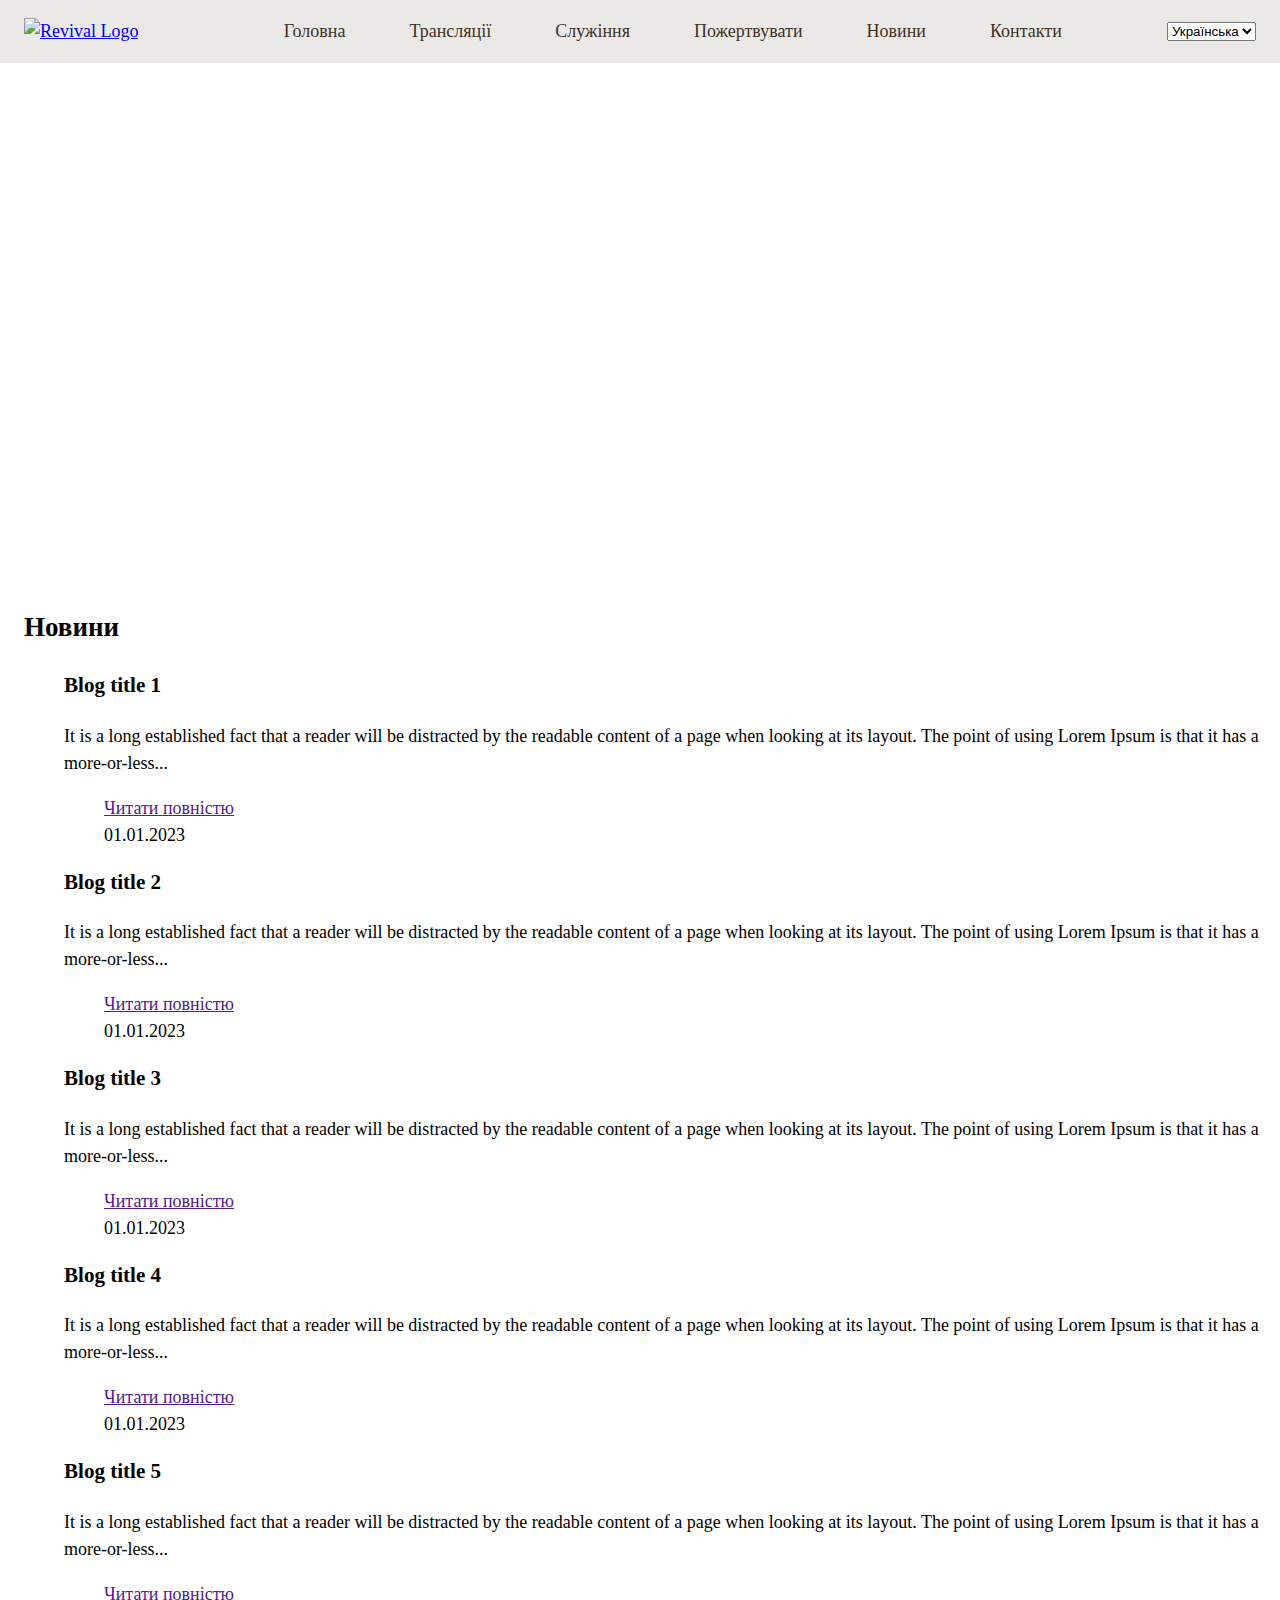
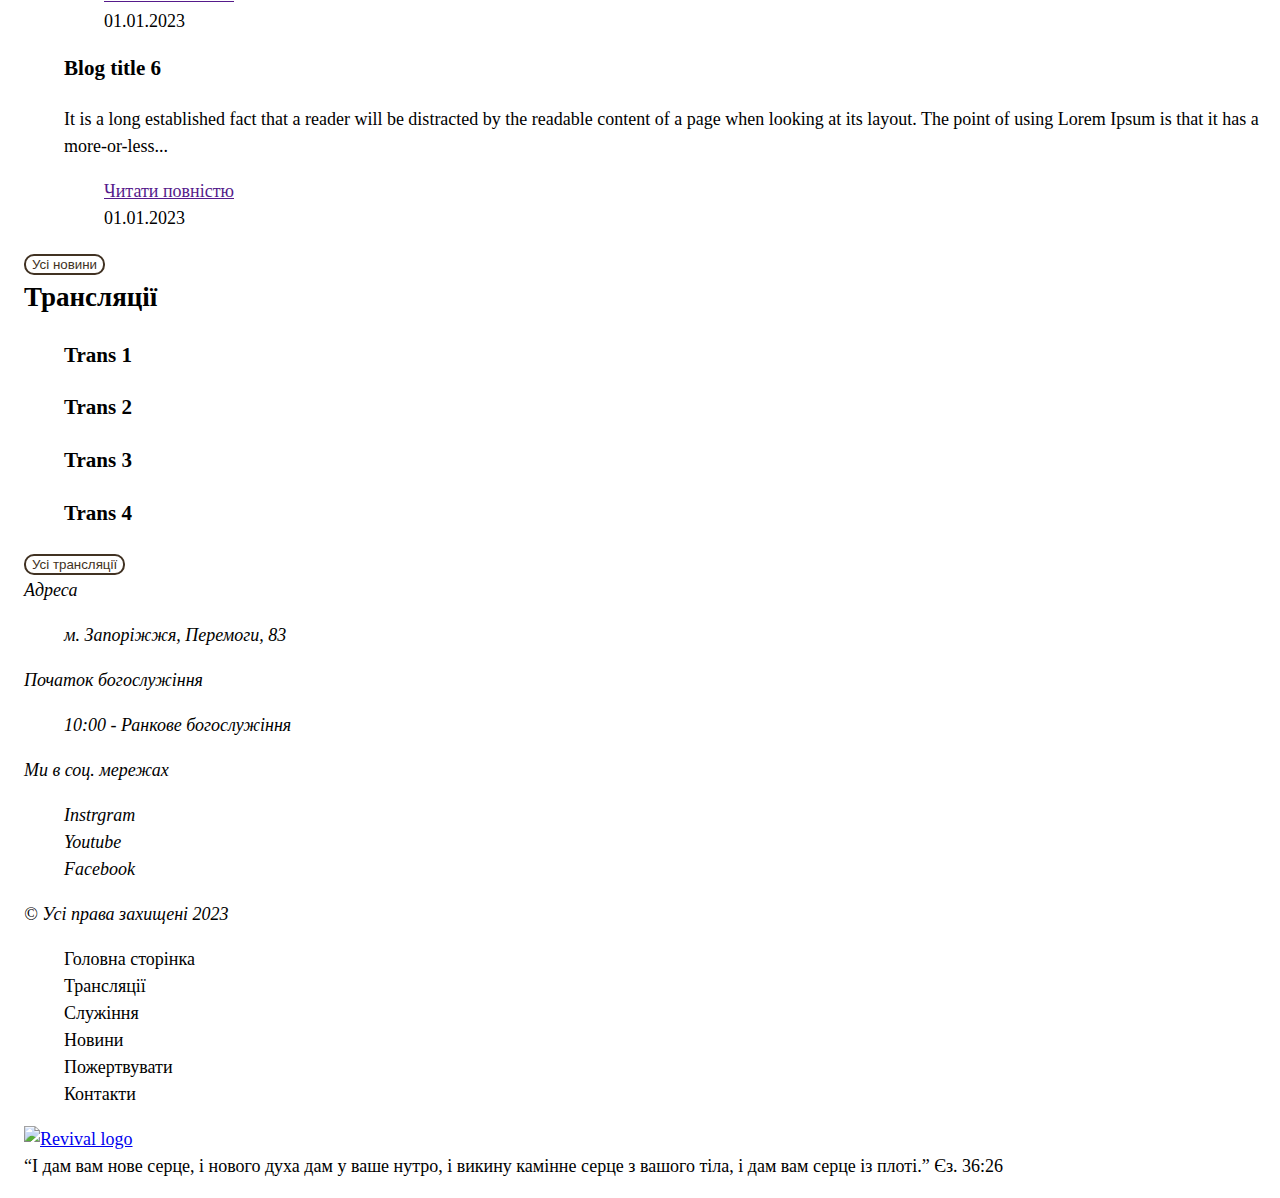
==== index.html @ d8537d13 "Update and rename home.html to index.html" ====
<!DOCTYPE html>
<html lang="uk">
  <head>
    <meta charset="UTF-8" />
    <meta name="viewport" content="width=device-width, initial-scale=1.0" />
    <link rel="stylesheet" href="./css/styles.css" />
    <title>Revival Church - Home page</title>
  </head>
  <body>
    <header>
      <div class="header">
        <div class="header-container">
          <nav class="header-nav">
            <!-- logo and menu-->
            <div>
              <a class="link-logo" href="./home.html"
                ><img src="./images/logo.svg" alt="Revival Logo"
              /></a>
            </div>
            <ul class="header-list">
              <li><a class="link" href="./home.html">Головна</a></li>
              <li>
                <a class="link" href="./translations.html">Трансляції</a>
              </li>
              <li><a class="link" href="./services.html">Служіння</a></li>

              <li><a class="link" href="./payments.html">Пожертвувати</a></li>
              <li><a class="link" href="./news.html">Новини</a></li>
              <li><a class="link" href="./contacts.html">Контакти</a></li>
            </ul>
            <!--Зміна мови-->
            <select class="header-lang" name="language" id="lang">
              <option value="lang-uk">Українська</option>
              <option value="lang-en">English</option>
            </select>
          </nav>
        </div>
      </div>
    </header>
    <main>
      <section class="hero-section">
        <div class="container">
          <h1 class="visually-hidden">Вітаємо в нашій церкві</h1>
        </div>
      </section>
      <section>
        <div class="container">
          <h2>Новини</h2>
          <ul>
            <li>
              <article>
                <h3>Blog title 1</h3>
                <div>
                  <p>
                    It is a long established fact that a reader will be
                    distracted by the readable content of a page when looking at
                    its layout. The point of using Lorem Ipsum is that it has a
                    more-or-less...
                  </p>
                </div>
                <div>
                  <ul>
                    <li><a href="">Читати повністю</a></li>
                    <li><p>01.01.2023</p></li>
                  </ul>
                </div>
              </article>
            </li>
            <li>
              <article>
                <h3>Blog title 2</h3>
                <div>
                  <p>
                    It is a long established fact that a reader will be
                    distracted by the readable content of a page when looking at
                    its layout. The point of using Lorem Ipsum is that it has a
                    more-or-less...
                  </p>
                </div>
                <div>
                  <ul>
                    <li><a href="">Читати повністю</a></li>
                    <li><p>01.01.2023</p></li>
                  </ul>
                </div>
              </article>
            </li>
            <li>
              <article>
                <h3>Blog title 3</h3>
                <div>
                  <p>
                    It is a long established fact that a reader will be
                    distracted by the readable content of a page when looking at
                    its layout. The point of using Lorem Ipsum is that it has a
                    more-or-less...
                  </p>
                </div>
                <div>
                  <ul>
                    <li><a href="">Читати повністю</a></li>
                    <li><p>01.01.2023</p></li>
                  </ul>
                </div>
              </article>
            </li>
            <li>
              <article>
                <h3>Blog title 4</h3>
                <div>
                  <p>
                    It is a long established fact that a reader will be
                    distracted by the readable content of a page when looking at
                    its layout. The point of using Lorem Ipsum is that it has a
                    more-or-less...
                  </p>
                </div>
                <div>
                  <ul>
                    <li><a href="">Читати повністю</a></li>
                    <li><p>01.01.2023</p></li>
                  </ul>
                </div>
              </article>
            </li>
            <li>
              <article>
                <h3>Blog title 5</h3>
                <div>
                  <p>
                    It is a long established fact that a reader will be
                    distracted by the readable content of a page when looking at
                    its layout. The point of using Lorem Ipsum is that it has a
                    more-or-less...
                  </p>
                </div>
                <div>
                  <ul>
                    <li><a href="">Читати повністю</a></li>
                    <li><p>01.01.2023</p></li>
                  </ul>
                </div>
              </article>
            </li>
            <li>
              <article>
                <h3>Blog title 6</h3>
                <div>
                  <p>
                    It is a long established fact that a reader will be
                    distracted by the readable content of a page when looking at
                    its layout. The point of using Lorem Ipsum is that it has a
                    more-or-less...
                  </p>
                </div>
                <div>
                  <ul>
                    <li><a href="">Читати повністю</a></li>
                    <li><p>01.01.2023</p></li>
                  </ul>
                </div>
              </article>
            </li>
          </ul>
          <button type="button" class="button">Усі новини</button>
        </div>
      </section>
      <section>
        <div class="container">
          <h2>Трансляції</h2>
          <ul>
            <li>
              <article><h3>Trans 1</h3></article>
            </li>
            <li>
              <article><h3>Trans 2</h3></article>
            </li>
            <li>
              <article><h3>Trans 3</h3></article>
            </li>
            <li>
              <article><h3>Trans 4</h3></article>
            </li>
          </ul>
          <button type="button" class="button">Усі трансляції</button>
        </div>
      </section>
    </main>
    <footer>
      <div class="container">
        <!--Адреса та соц мережі-->

        <address>
          <p>Адреса</p>
          <ul>
            <li>
              <a class="link" href="https://maps.app.goo.gl/ZzuP5EoKWh3YBrvV8"
                >м. Запоріжжя, Перемоги, 83</a
              >
            </li>
          </ul>
          <p>Початок богослужіння</p>
          <ul>
            <li>
              <p>10:00 - Ранкове богослужіння</p>
            </li>
          </ul>
          <p>Ми в соц. мережах</p>

          <ul>
            <li><a class="link" href="#">Instrgram</a></li>
            <li><a class="link" href="#">Youtube</a></li>
            <li><a class="link" href="#">Facebook</a></li>
          </ul>
          <p>© Усі права захищені 2023</p>
        </address>
        <!--навігація футера-->
        <nav>
          <ul>
            <li><a class="link" href="#">Головна сторінка</a></li>
            <li><a class="link" href="#">Трансляції</a></li>
            <li><a class="link" href="#">Служіння</a></li>
            <li><a class="link" href="#">Новини</a></li>
            <li><a class="link" href="#">Пожертвувати</a></li>
            <li><a class="link" href="#">Контакти</a></li>
          </ul>
          <!--Лого та вірш-->
          <a href="#"><img src="./images/logo.svg" alt="Revival logo" /> </a>
          <p>
            “І дам вам нове серце, і нового духа дам у ваше нутро, і викину
            камінне серце з вашого тіла, і дам вам серце із плоті.” Єз. 36:26
          </p>
        </nav>
      </div>
    </footer>
  </body>
</html>
---- css/styles.css ----
/* montserrat-alternates-300 - cyrillic_latin */
@font-face {
  font-display: swap;
  font-family: "Montserrat Alternates";
  font-style: normal;
  font-weight: 300;
  src: url("../fonts/montserrat-alternates-v17-cyrillic_latin-300.woff2")
    format("woff2");
}
/* montserrat-alternates-regular - cyrillic_latin */
@font-face {
  font-display: swap;
  font-family: "Montserrat Alternates";
  font-style: normal;
  font-weight: 400;
  src: url("../fonts/montserrat-alternates-v17-cyrillic_latin-regular.woff2")
    format("woff2");
}
/* montserrat-alternates-500 - cyrillic_latin */
@font-face {
  font-display: swap;
  font-family: "Montserrat Alternates";
  font-style: normal;
  font-weight: 500;
  src: url("../fonts/montserrat-alternates-v17-cyrillic_latin-500.woff2")
    format("woff2");
}
/* montserrat-alternates-600 - cyrillic_latin */
@font-face {
  font-display: swap;
  font-family: "Montserrat Alternates";
  font-style: normal;
  font-weight: 600;
  src: url("../fonts/montserrat-alternates-v17-cyrillic_latin-600.woff2")
    format("woff2");
}
/* montserrat-alternates-800 - cyrillic_latin */
@font-face {
  font-display: swap;
  font-family: "Montserrat Alternates";
  font-style: normal;
  font-weight: 800;
  src: url("../fonts/montserrat-alternates-v17-cyrillic_latin-800.woff2")
    format("woff2");
}
/*------------------------------------------------------------------------------------------
/*Colors*/
:root {
  --color-link-hover: #5ab35b;
  --color-font-dark: #413223;
  --color-font-light: #f3f3f3;
  --navigation-background: rgba(49, 38, 26, 0.1);
}
/*------------------------------------------------------------------------------------------
/*Base*/
body {
  font-family: "Montserrat Alternates";
  color: var(--color-font);
  font-size: 18px;
  font-weight: 300;
  line-height: 1.5; /*Font height(px)/Font size(px)*/
  margin: 0;
}

ul {
  list-style-type: none;
}
h1,
h2,
h3,
h4,
h5,
h6,
p {
  margin-top: 0;
}

.section {
  padding: 48px 0;
}

.container {
  width: 100%;
  max-width: 1288px;
  margin: 0 auto;
  padding: 0 24px;
}

.visually-hidden {
  position: absolute;
  left: -10000px;
  top: auto;
  width: 1px;
  height: 1px;
  overflow: hidden;
}

/*------------------------------------------------------------------------------------------

/*Links*/
.link {
  color: var(--color-font);
  text-decoration: none;
}
.link:hover {
  color: var(--color-link-hover);
}
/*Buttons*/
.button {
  color: var(--color-font-dark);
  background-color: transparent;
  border: 2px solid;
  cursor: pointer;
  border-radius: 10px;
}

.button:hover {
  color: white;
  background-color: var(--color-font-dark);
}

/*Header*/
/*------------------------------------------------------------------------------------------
/*Navigation*/
.header {
      background-color: var(--navigation-background);

}
.header-container {
  color: var(--color-font-dark);
  display: flex;
  align-items: center;
  padding: 0 24px;
  gap: 40px;
}
.header-nav {
  display: flex;
  flex-grow: 1;
  align-items: center;
  gap: 40px;
}
.header-list {
  display: flex;
  gap: 64px;
  flex-grow: 1;
  justify-content: center;
}

.hero-section {
  padding: 272px 0;
  background-image: url(/Church/images/hero_image.jpeg);


}
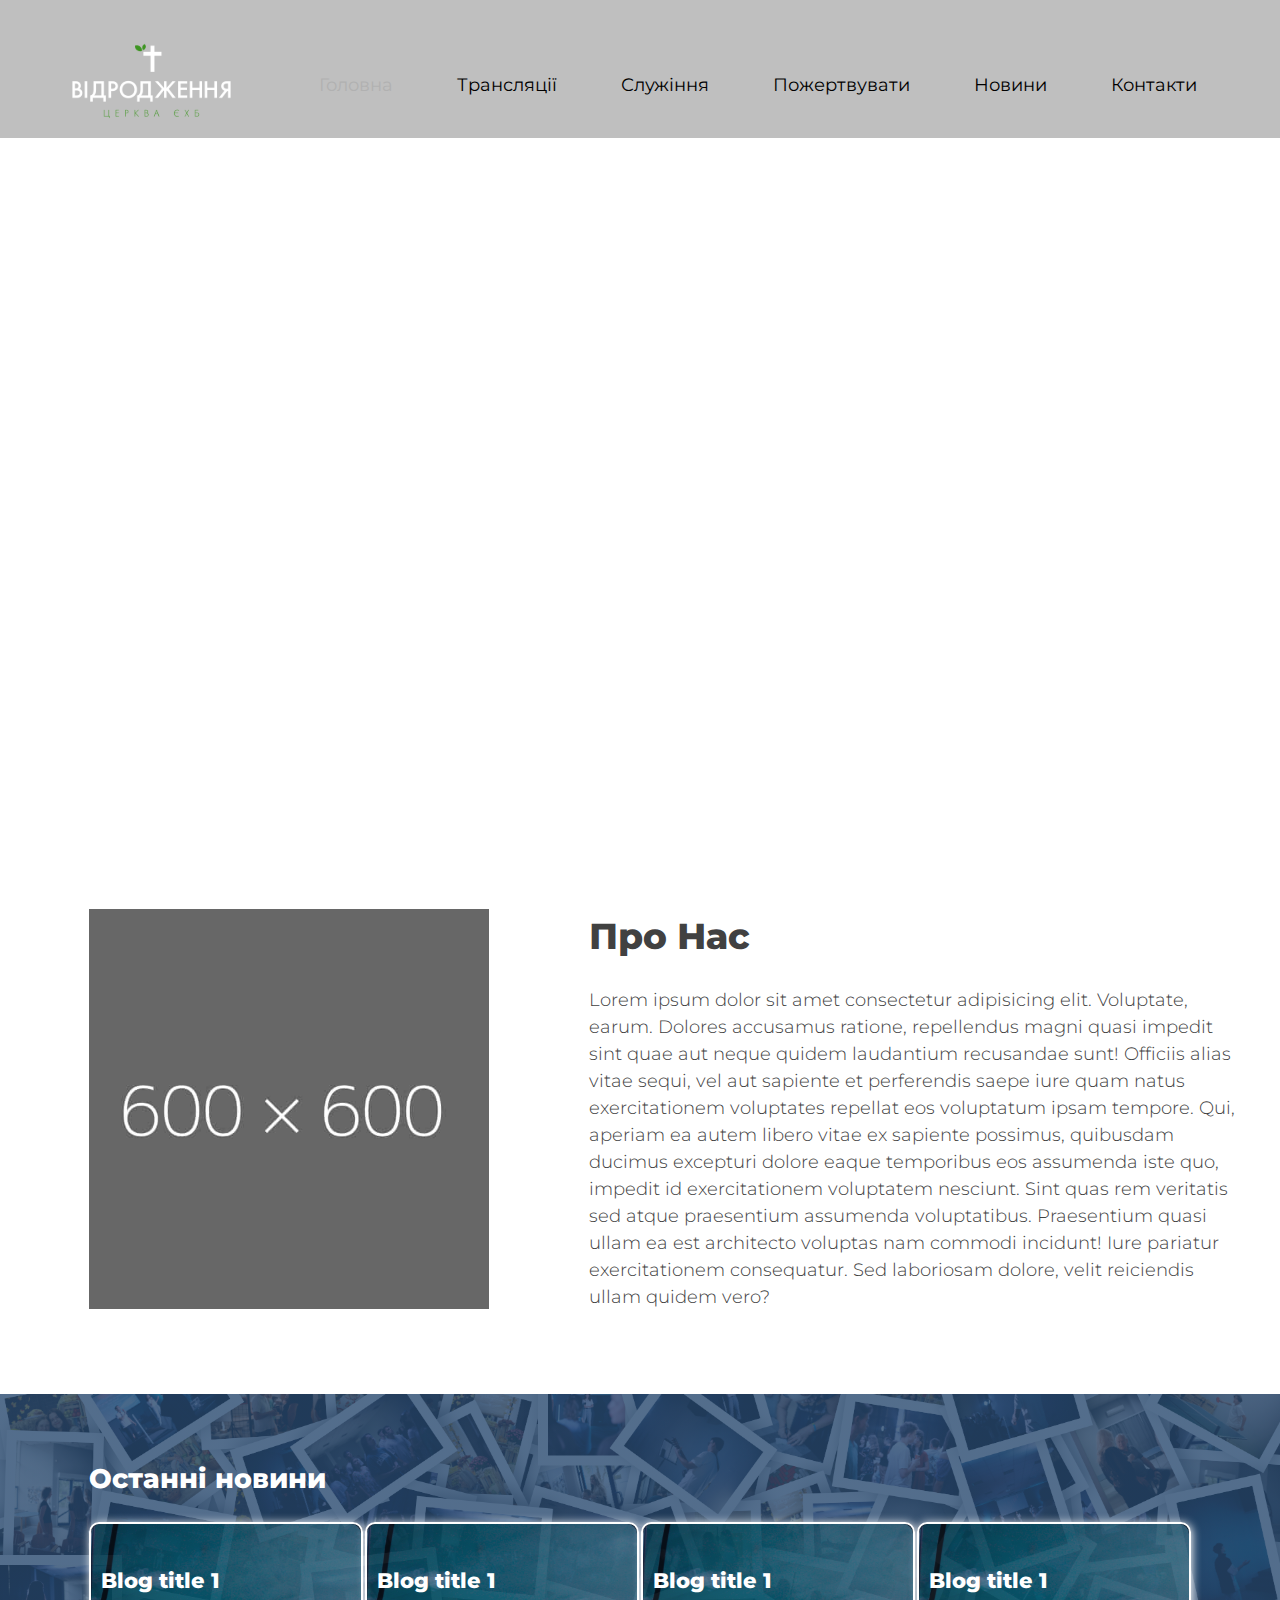
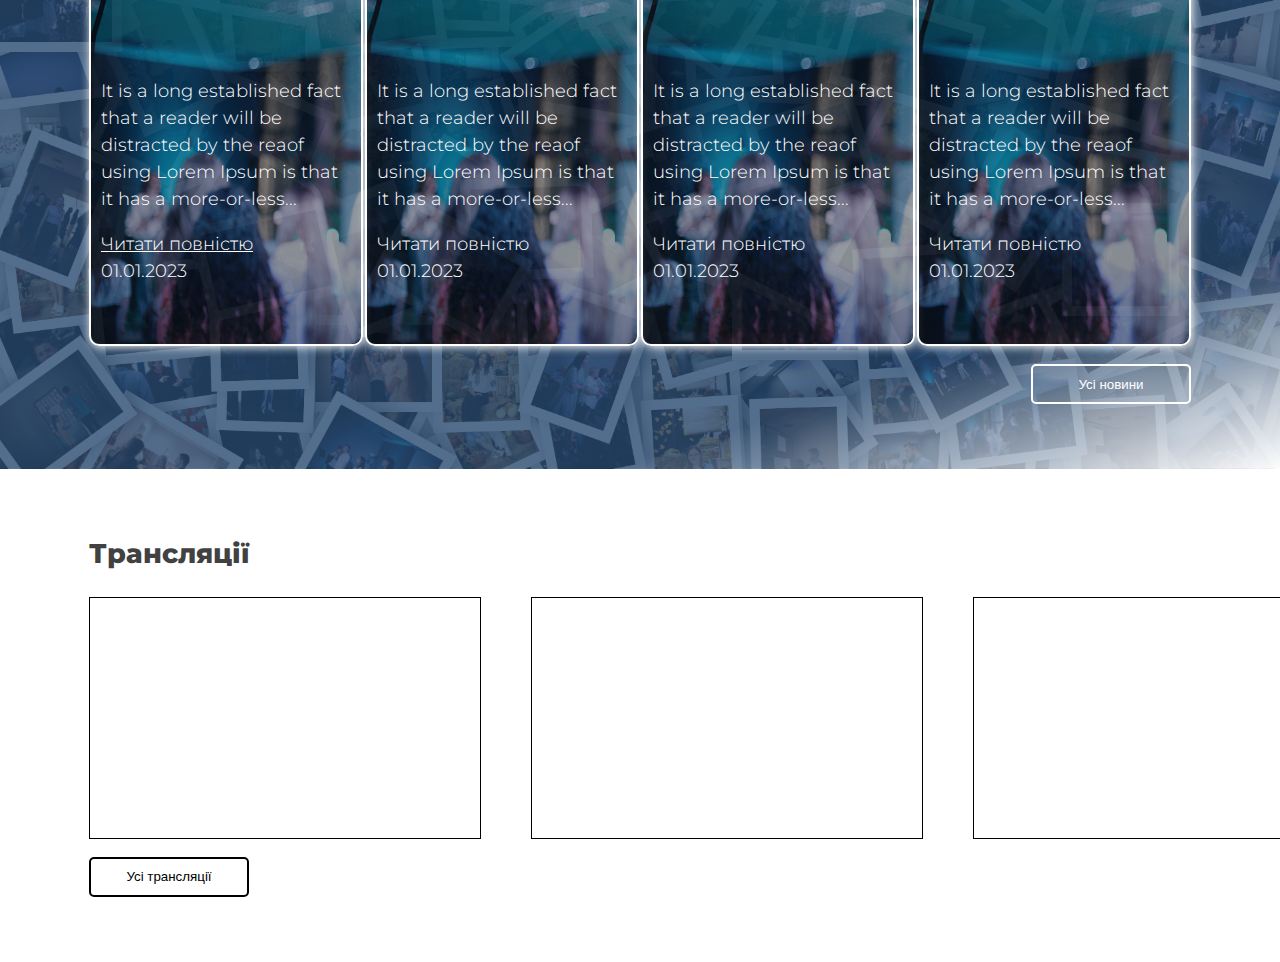
==== commit 1092e2d1: "update_1.1" ====
--- a/index.html
+++ b/index.html
@@ -4,191 +4,229 @@
     <meta charset="UTF-8" />
     <meta name="viewport" content="width=device-width, initial-scale=1.0" />
     <link rel="stylesheet" href="./css/styles.css" />
+    <link rel="stylesheet" href="./scss/main.css" />
     <title>Revival Church - Home page</title>
   </head>
   <body>
     <header>
       <div class="header">
-        <div class="header-container">
-          <nav class="header-nav">
-            <!-- logo and menu-->
-            <div>
-              <a class="link-logo" href="./home.html"
+        <div class="container">
+          <div class="header__container">
+            <nav class="header__nav">
+              <a class="header__logo" href="./index.html"
                 ><img src="./images/logo.svg" alt="Revival Logo"
               /></a>
-            </div>
-            <ul class="header-list">
-              <li><a class="link" href="./home.html">Головна</a></li>
-              <li>
-                <a class="link" href="./translations.html">Трансляції</a>
-              </li>
-              <li><a class="link" href="./services.html">Служіння</a></li>
-
-              <li><a class="link" href="./payments.html">Пожертвувати</a></li>
-              <li><a class="link" href="./news.html">Новини</a></li>
-              <li><a class="link" href="./contacts.html">Контакти</a></li>
-            </ul>
-            <!--Зміна мови-->
-            <select class="header-lang" name="language" id="lang">
-              <option value="lang-uk">Українська</option>
-              <option value="lang-en">English</option>
-            </select>
-          </nav>
+              <ul class="header-list">
+                <li>
+                  <a class="link active-link" href="./index.html">Головна</a>
+                </li>
+                <li>
+                  <a class="link" href="./translations.html">Трансляції</a>
+                </li>
+                <li><a class="link" href="./services.html">Служіння</a></li>
+
+                <li><a class="link" href="./payments.html">Пожертвувати</a></li>
+                <li><a class="link" href="./news.html">Новини</a></li>
+                <li><a class="link" href="./contacts.html">Контакти</a></li>
+              </ul>
+              <!-- <button type="button"></button> -->
+            </nav>
+          </div>
         </div>
       </div>
     </header>
     <main>
       <section class="hero-section">
         <div class="container">
-          <h1 class="visually-hidden">Вітаємо в нашій церкві</h1>
-        </div>
-      </section>
-      <section>
-        <div class="container">
-          <h2>Новини</h2>
-          <ul>
-            <li>
-              <article>
-                <h3>Blog title 1</h3>
-                <div>
-                  <p>
-                    It is a long established fact that a reader will be
-                    distracted by the readable content of a page when looking at
-                    its layout. The point of using Lorem Ipsum is that it has a
-                    more-or-less...
-                  </p>
-                </div>
-                <div>
-                  <ul>
-                    <li><a href="">Читати повністю</a></li>
-                    <li><p>01.01.2023</p></li>
-                  </ul>
-                </div>
-              </article>
-            </li>
-            <li>
-              <article>
-                <h3>Blog title 2</h3>
-                <div>
-                  <p>
-                    It is a long established fact that a reader will be
-                    distracted by the readable content of a page when looking at
-                    its layout. The point of using Lorem Ipsum is that it has a
-                    more-or-less...
-                  </p>
-                </div>
-                <div>
-                  <ul>
-                    <li><a href="">Читати повністю</a></li>
-                    <li><p>01.01.2023</p></li>
-                  </ul>
-                </div>
-              </article>
-            </li>
-            <li>
-              <article>
-                <h3>Blog title 3</h3>
-                <div>
-                  <p>
-                    It is a long established fact that a reader will be
-                    distracted by the readable content of a page when looking at
-                    its layout. The point of using Lorem Ipsum is that it has a
-                    more-or-less...
-                  </p>
-                </div>
-                <div>
-                  <ul>
-                    <li><a href="">Читати повністю</a></li>
-                    <li><p>01.01.2023</p></li>
-                  </ul>
-                </div>
-              </article>
-            </li>
-            <li>
-              <article>
-                <h3>Blog title 4</h3>
-                <div>
-                  <p>
-                    It is a long established fact that a reader will be
-                    distracted by the readable content of a page when looking at
-                    its layout. The point of using Lorem Ipsum is that it has a
-                    more-or-less...
-                  </p>
-                </div>
-                <div>
-                  <ul>
-                    <li><a href="">Читати повністю</a></li>
-                    <li><p>01.01.2023</p></li>
-                  </ul>
-                </div>
-              </article>
-            </li>
-            <li>
-              <article>
-                <h3>Blog title 5</h3>
-                <div>
-                  <p>
-                    It is a long established fact that a reader will be
-                    distracted by the readable content of a page when looking at
-                    its layout. The point of using Lorem Ipsum is that it has a
-                    more-or-less...
-                  </p>
-                </div>
-                <div>
-                  <ul>
-                    <li><a href="">Читати повністю</a></li>
-                    <li><p>01.01.2023</p></li>
-                  </ul>
-                </div>
-              </article>
-            </li>
-            <li>
-              <article>
-                <h3>Blog title 6</h3>
-                <div>
-                  <p>
-                    It is a long established fact that a reader will be
-                    distracted by the readable content of a page when looking at
-                    its layout. The point of using Lorem Ipsum is that it has a
-                    more-or-less...
-                  </p>
-                </div>
-                <div>
-                  <ul>
-                    <li><a href="">Читати повністю</a></li>
-                    <li><p>01.01.2023</p></li>
-                  </ul>
-                </div>
-              </article>
-            </li>
-          </ul>
-          <button type="button" class="button">Усі новини</button>
-        </div>
-      </section>
-      <section>
+          <h1>
+            <div class="hero-section__title">
+              <p>
+                Бо так полюбив Бог світ, що віддав Свого Єдинородного Сина, щоб
+                кожний, хто вірує в Нього, не загинув, але мав життя вічне.
+              </p>
+              <span class="bible-chapter">Івана 3:16</span>
+            </div>
+          </h1>
+        </div>
+      </section>
+      <section class="about-section">
+        <div class="container">
+          <div class="about-section__container">
+            <div class="about-section__content">
+              <h1>Про Нас</h1>
+              <p>
+                Lorem ipsum dolor sit amet consectetur adipisicing elit.
+                Voluptate, earum. Dolores accusamus ratione, repellendus magni
+                quasi impedit sint quae aut neque quidem laudantium recusandae
+                sunt! Officiis alias vitae sequi, vel aut sapiente et
+                perferendis saepe iure quam natus exercitationem voluptates
+                repellat eos voluptatum ipsam tempore. Qui, aperiam ea autem
+                libero vitae ex sapiente possimus, quibusdam ducimus excepturi
+                dolore eaque temporibus eos assumenda iste quo, impedit id
+                exercitationem voluptatem nesciunt. Sint quas rem veritatis sed
+                atque praesentium assumenda voluptatibus. Praesentium quasi
+                ullam ea est architecto voluptas nam commodi incidunt! Iure
+                pariatur exercitationem consequatur. Sed laboriosam dolore,
+                velit reiciendis ullam quidem vero?
+              </p>
+            </div>
+            <img src="./images/about.jpg" class="about-section__image" alt="" />
+          </div>
+        </div>
+      </section>
+      <section class="news-section">
+        <div class="container">
+          <h2 class="news-section__title">Останні новини</h2>
+          <ul class="news-section__list">
+            <li>
+              <article class="blog-card">
+                <h3 class="blog-card__title">Blog title 1</h3>
+                <div class="blog-card__descr">
+                  <p>
+                    It is a long established fact that a reader will be
+                    distracted by the reaof using Lorem Ipsum is that it has a
+                    more-or-less...
+                  </p>
+
+                  <a class="readmore-link" href="">Читати повністю</a>
+                  <p>01.01.2023</p>
+                </div>
+                <img
+                  src="./images/content-example.jpg"
+                  class="blog-card__content-image"
+                  alt=""
+                />
+              </article>
+            </li>
+            <li>
+              <article class="blog-card">
+                <h3 class="blog-card__title">Blog title 1</h3>
+                <div class="blog-card__descr">
+                  <p>
+                    It is a long established fact that a reader will be
+                    distracted by the reaof using Lorem Ipsum is that it has a
+                    more-or-less...
+                  </p>
+                  <div class="read-more-link">
+                    <a href="">Читати повністю</a>
+                    <p>01.01.2023</p>
+                  </div>
+                </div>
+                <img
+                  src="./images/content-example.jpg"
+                  class="blog-card__content-image"
+                  alt=""
+                />
+              </article>
+            </li>
+            <li>
+              <article class="blog-card">
+                <h3 class="blog-card__title">Blog title 1</h3>
+                <div class="blog-card__descr">
+                  <p>
+                    It is a long established fact that a reader will be
+                    distracted by the reaof using Lorem Ipsum is that it has a
+                    more-or-less...
+                  </p>
+                  <div class="read-more-link">
+                    <a href="">Читати повністю</a>
+                    <p>01.01.2023</p>
+                  </div>
+                </div>
+                <img
+                  src="./images/content-example.jpg"
+                  class="blog-card__content-image"
+                  alt=""
+                />
+              </article>
+            </li>
+            <li>
+              <article class="blog-card">
+                <h3 class="blog-card__title">Blog title 1</h3>
+                <div class="blog-card__descr">
+                  <p>
+                    It is a long established fact that a reader will be
+                    distracted by the reaof using Lorem Ipsum is that it has a
+                    more-or-less...
+                  </p>
+                  <div class="read-more-link">
+                    <a href="">Читати повністю</a>
+                    <p>01.01.2023</p>
+                  </div>
+                </div>
+                <img
+                  src="./images/content-example.jpg"
+                  class="blog-card__content-image"
+                  alt=""
+                />
+              </article>
+            </li>
+          </ul>
+          <div class="news-section__button">
+            <button type="button" class="button">
+              <a href="#">Усі новини</a>
+            </button>
+          </div>
+        </div>
+      </section>
+      <section class="transactions-section">
         <div class="container">
           <h2>Трансляції</h2>
-          <ul>
-            <li>
-              <article><h3>Trans 1</h3></article>
-            </li>
-            <li>
-              <article><h3>Trans 2</h3></article>
-            </li>
-            <li>
-              <article><h3>Trans 3</h3></article>
-            </li>
-            <li>
-              <article><h3>Trans 4</h3></article>
-            </li>
-          </ul>
-          <button type="button" class="button">Усі трансляції</button>
+          <ul class="transactions-section__list">
+            <li>
+              <article class="transactions-section__card">
+                <h3 class="visually-hidden">Trans 1</h3>
+
+                <iframe
+                  class="transactions-section__translation"
+                  src="https://www.youtube.com/embed/FuEM6oJ6ppE?si=MN9OGUrk8SVL3oNW"
+                  title="YouTube video player"
+                  frameborder="0"
+                  allow="accelerometer; autoplay; clipboard-write; encrypted-media; gyroscope; picture-in-picture; web-share"
+                  referrerpolicy="strict-origin-when-cross-origin"
+                  allowfullscreen
+                ></iframe>
+              </article>
+            </li>
+            <li>
+              <article class="transactions-section__card">
+                <h3 class="visually-hidden">Trans 1</h3>
+
+                <iframe
+                  class="transactions-section__translation"
+                  src="https://www.youtube.com/embed/FuEM6oJ6ppE?si=MN9OGUrk8SVL3oNW"
+                  title="YouTube video player"
+                  frameborder="0"
+                  allow="accelerometer; autoplay; clipboard-write; encrypted-media; gyroscope; picture-in-picture; web-share"
+                  referrerpolicy="strict-origin-when-cross-origin"
+                  allowfullscreen
+                ></iframe>
+              </article>
+            </li>
+            <li>
+              <article class="transactions-section__card">
+                <h3 class="visually-hidden">Trans 1</h3>
+
+                <iframe
+                  class="transactions-section__translation"
+                  src="https://www.youtube.com/embed/FuEM6oJ6ppE?si=MN9OGUrk8SVL3oNW"
+                  title="YouTube video player"
+                  frameborder="0"
+                  allow="accelerometer; autoplay; clipboard-write; encrypted-media; gyroscope; picture-in-picture; web-share"
+                  referrerpolicy="strict-origin-when-cross-origin"
+                  allowfullscreen
+                ></iframe>
+              </article>
+            </li>
+          </ul>
+          <button type="button" class="button" style="color: black">
+            Усі трансляції
+          </button>
         </div>
       </section>
     </main>
-    <footer>
+    <!-- <footer>
       <div class="container">
-        <!--Адреса та соц мережі-->
 
         <address>
           <p>Адреса</p>
@@ -214,24 +252,24 @@
           </ul>
           <p>© Усі права захищені 2023</p>
         </address>
-        <!--навігація футера-->
         <nav>
           <ul>
-            <li><a class="link" href="#">Головна сторінка</a></li>
+            <li><a class="link" href="index.html">Головна сторінка</a></li>
             <li><a class="link" href="#">Трансляції</a></li>
             <li><a class="link" href="#">Служіння</a></li>
             <li><a class="link" href="#">Новини</a></li>
             <li><a class="link" href="#">Пожертвувати</a></li>
             <li><a class="link" href="#">Контакти</a></li>
           </ul>
-          <!--Лого та вірш-->
-          <a href="#"><img src="./images/logo.svg" alt="Revival logo" /> </a>
+          <a href="index.html"
+            ><img src="./images/logo.svg" alt="Revival logo" />
+          </a>
           <p>
             “І дам вам нове серце, і нового духа дам у ваше нутро, і викину
             камінне серце з вашого тіла, і дам вам серце із плоті.” Єз. 36:26
           </p>
         </nav>
       </div>
-    </footer>
+    </footer> -->
   </body>
 </html>
--- a/css/styles.css
+++ b/css/styles.css
@@ -148,7 +148,7 @@
 
 .hero-section {
   padding: 272px 0;
-  background-image: url(/Church/images/hero_image.jpeg);
+  background-image: url(../images/hero_image.jpeg);
 
 
 }
--- a/scss/main.css
+++ b/scss/main.css
@@ -0,0 +1,275 @@
+@font-face {
+  font-display: swap;
+  font-family: "Montserrat";
+  font-style: normal;
+  font-weight: 300;
+  src: url("../fonts/montserrat-v26-cyrillic_latin-300.woff2") format("woff2");
+}
+@font-face {
+  font-display: swap;
+  font-family: "Montserrat";
+  font-style: normal;
+  font-weight: 400;
+  src: url("../fonts/montserrat-v26-cyrillic_latin-regular.woff2") format("woff2");
+}
+@font-face {
+  font-display: swap;
+  font-family: "Montserrat";
+  font-style: normal;
+  font-weight: 500;
+  src: url("../fonts/montserrat-v26-cyrillic_latin-500.woff2") format("woff2");
+}
+@font-face {
+  font-display: swap;
+  font-family: "Montserrat";
+  font-style: normal;
+  font-weight: 600;
+  src: url("../fonts/montserrat-v26-cyrillic_latin-600.woff2") format("woff2");
+}
+/* montserrat-800 - cyrillic_latin */
+@font-face {
+  font-display: swap;
+  font-family: "Montserrat";
+  font-style: normal;
+  font-weight: 800;
+  src: url("../fonts/montserrat-v26-cyrillic_latin-800.woff2") format("woff2");
+}
+/*Colors*/
+:root {
+  --color-link-hover: #b1b1b1;
+  --color-font-dark: #414141;
+  --color-font-light: #ffffff;
+  --navigation-background: rgba(49, 38, 26, 0.1);
+}
+
+body {
+  font-family: "Montserrat";
+  color: var(--color-font);
+  font-size: 18px;
+  font-weight: 300;
+  line-height: 1.5;
+  margin: 0;
+}
+
+a {
+  color: var(--color-font-light);
+  text-decoration: none;
+}
+
+ul {
+  list-style-type: none;
+}
+
+h1,
+h2,
+h3,
+h4,
+h5,
+h6,
+p {
+  margin-top: 0;
+}
+
+.section {
+  padding: 48px 0;
+}
+
+.container {
+  width: 100%;
+  max-width: 1288px;
+  margin: 0 auto;
+  padding: 0 24px;
+}
+
+.visually-hidden {
+  position: absolute;
+  left: -10000px;
+  top: auto;
+  width: 1px;
+  height: 1px;
+  overflow: hidden;
+}
+
+.button {
+  height: 40px;
+  width: 160px;
+  color: var(--color-font-light);
+  background-color: transparent;
+  border: 2px solid;
+  border-radius: 5px;
+}
+.button:hover {
+  box-shadow: 1px 1px 10px white;
+  color: var(--color-font-light);
+}
+
+link {
+  color: var(--color-font-light);
+  text-decoration: none;
+}
+
+.active-link,
+.link:hover {
+  color: var(--color-link-hover);
+}
+
+.readmore-link {
+  text-decoration: underline;
+}
+
+.header {
+  position: absolute;
+  top: 0;
+  left: 0;
+  font-weight: 400;
+  padding-top: 32px;
+  width: 100%;
+  background-color: rgba(0, 0, 0, 0.25);
+}
+.header__container {
+  display: flex;
+  width: 100%;
+  max-width: 1288px;
+  margin: 0 auto;
+  padding: 0 24px;
+}
+.header__nav {
+  display: flex;
+  align-items: center;
+  gap: 24px;
+  justify-content: space-between;
+}
+
+.header-nav {
+  display: flex;
+  position: absolute;
+  top: 0;
+  left: 0;
+  flex-grow: 1;
+  justify-content: center;
+  align-items: center;
+  gap: 40px;
+}
+
+.header-list {
+  display: flex;
+  gap: 64px;
+  flex-grow: 1;
+  justify-content: center;
+}
+
+.hero-section {
+  padding: 272px 0;
+  background-image: url("../images/cross.jpg");
+  background-repeat: no-repeat;
+  background-position: center;
+  background-size: cover;
+  height: 300px;
+}
+.hero-section__title {
+  display: flex;
+  flex-direction: column;
+  justify-content: center;
+  width: 650px;
+  height: 200px;
+  color: white;
+  text-shadow: 1px 10px 30px white;
+  margin: 100px 0;
+}
+.hero-section__title .bible-chapter {
+  display: flex;
+  justify-content: end;
+}
+
+.news-section {
+  display: flex;
+  position: relative;
+  padding: 272px 0;
+  background-image: linear-gradient(-198.24deg, rgba(40, 73, 111, 0.8) 80.03%, rgb(255, 255, 255) 100.36%), url(../images/logo-church.jpg);
+  background-position: center;
+  background-size: cover;
+  padding: 65px 65px;
+  color: var(--color-font-light);
+}
+.news-section__button {
+  display: flex;
+  justify-content: right;
+}
+.news-section__list {
+  display: flex;
+  justify-content: space-between;
+  padding: 0;
+}
+
+.blog-card {
+  display: flex;
+  justify-content: space-around;
+  flex-direction: column;
+  position: relative;
+  width: 250px;
+  height: 400px;
+  background-color: rgba(0, 0, 0, 0.5);
+  border: var(--color-font-light), solid, 2px;
+  border-radius: 10px;
+  box-shadow: 1px 1px 10px var(--color-font-light);
+  color: var(--color-font-light);
+  padding: 10px;
+  transition: transform 0.3s;
+}
+.blog-card:hover {
+  transform: scale(1.05);
+  background-color: rgba(0, 0, 0, 0.25);
+}
+.blog-card__content-image {
+  position: absolute;
+  top: 0;
+  left: 0;
+  width: 100%;
+  height: 100%;
+  -o-object-fit: cover;
+     object-fit: cover;
+  border-radius: 10px;
+  z-index: 2;
+  opacity: 0.5;
+}
+.blog-card__title {
+  z-index: 3;
+}
+.blog-card__descr {
+  z-index: 3;
+}
+
+.about-section {
+  padding: 65px;
+  color: var(--color-font-dark);
+}
+.about-section__container {
+  display: flex;
+  flex-direction: row-reverse;
+  gap: 100px;
+}
+.about-section__image {
+  width: 400px;
+  height: 400px;
+}
+
+.transactions-section {
+  padding: 65px 65px;
+  color: var(--color-font-dark);
+}
+.transactions-section__list {
+  display: flex;
+  justify-content: space-between;
+  gap: 50px;
+  padding: 0;
+}
+.transactions-section__card {
+  display: flex;
+  border: 1px solid black;
+  width: 390px;
+  height: 240px;
+}
+.transactions-section__translation {
+  width: 100%;
+  height: 100%;
+}/*# sourceMappingURL=main.css.map */